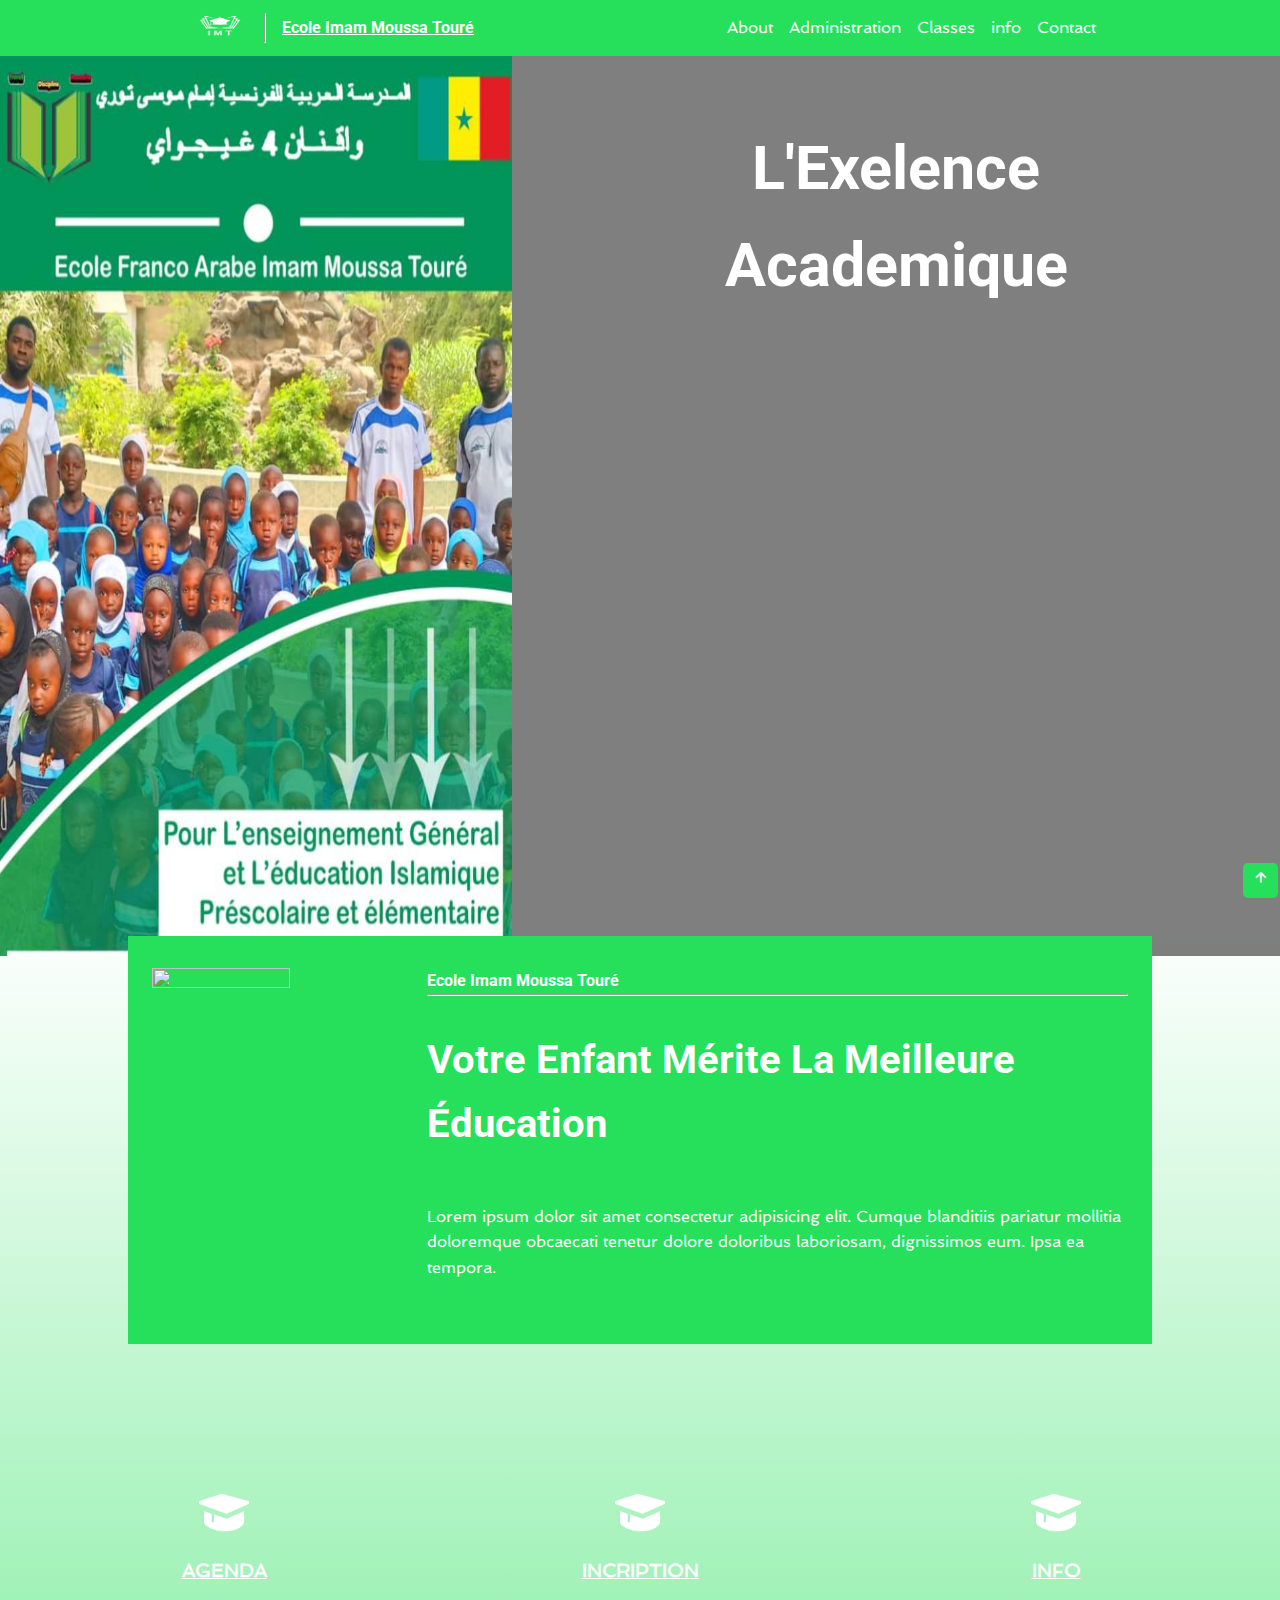
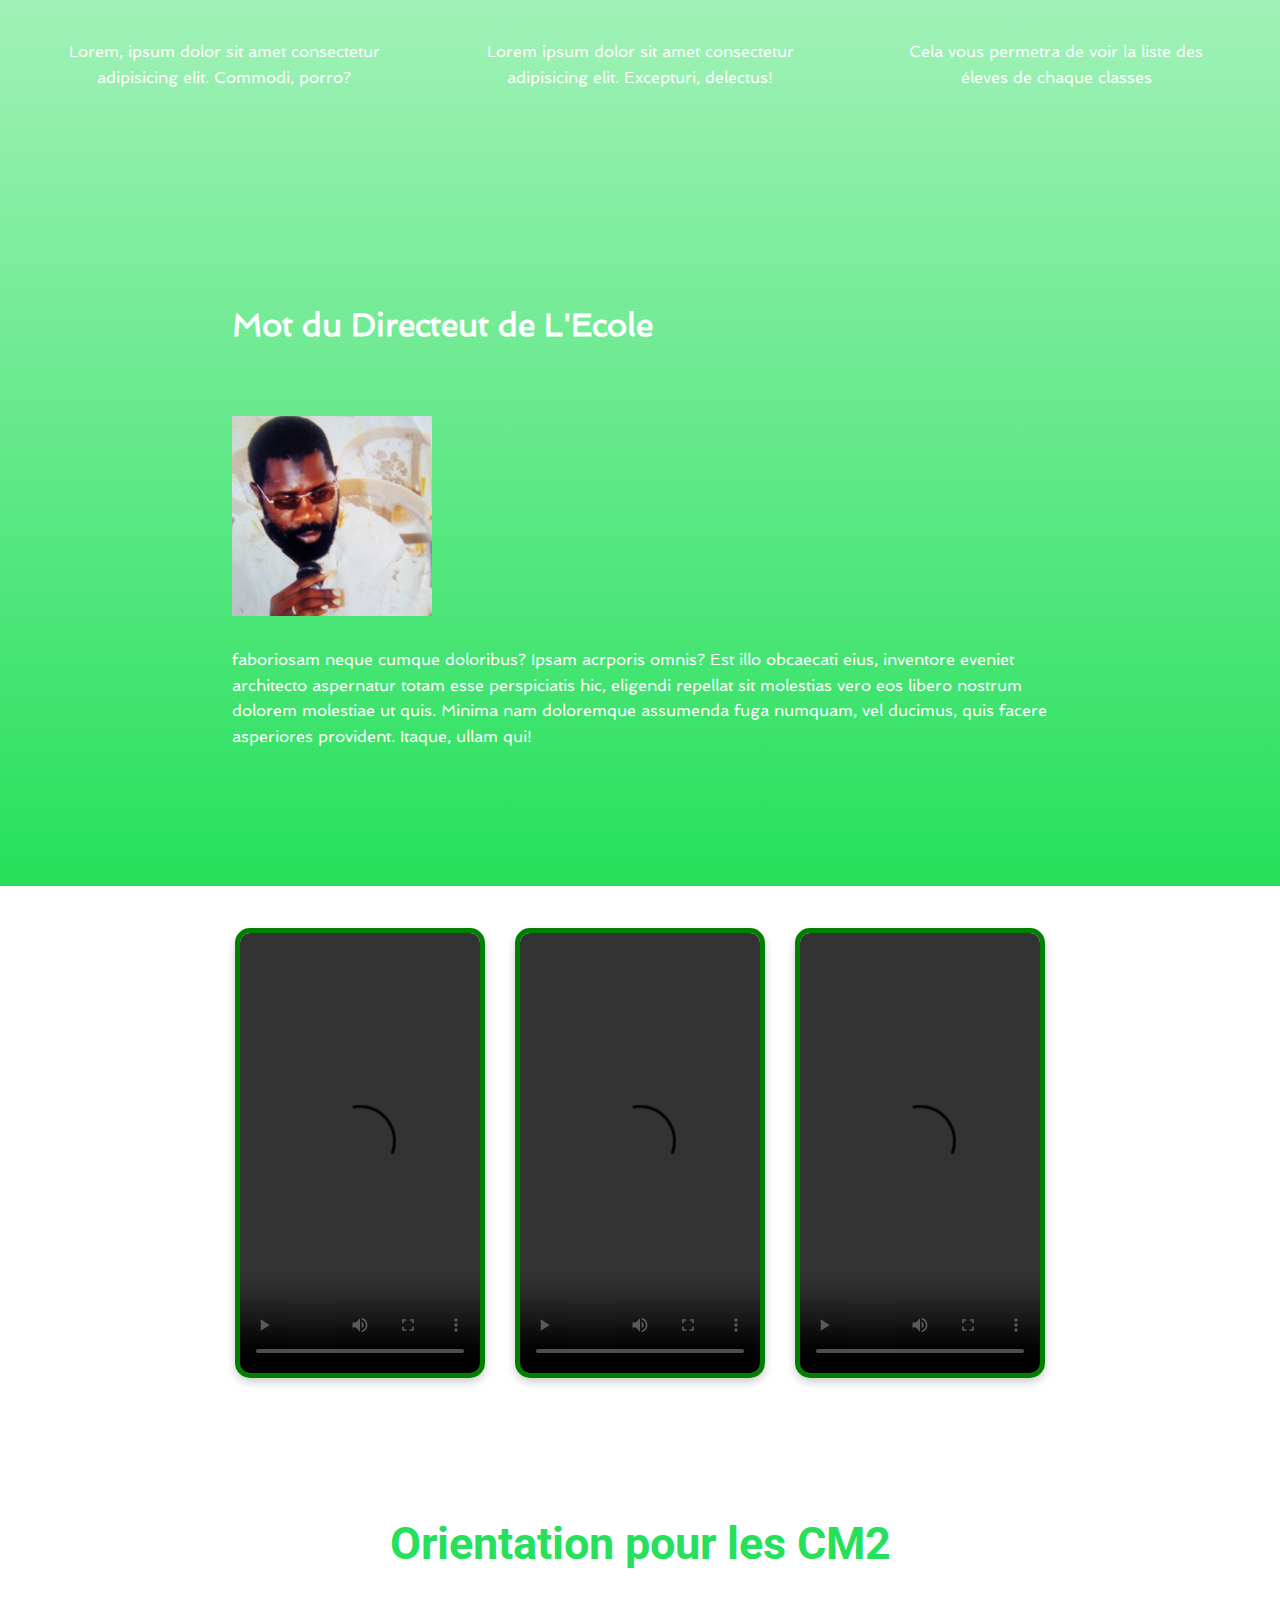
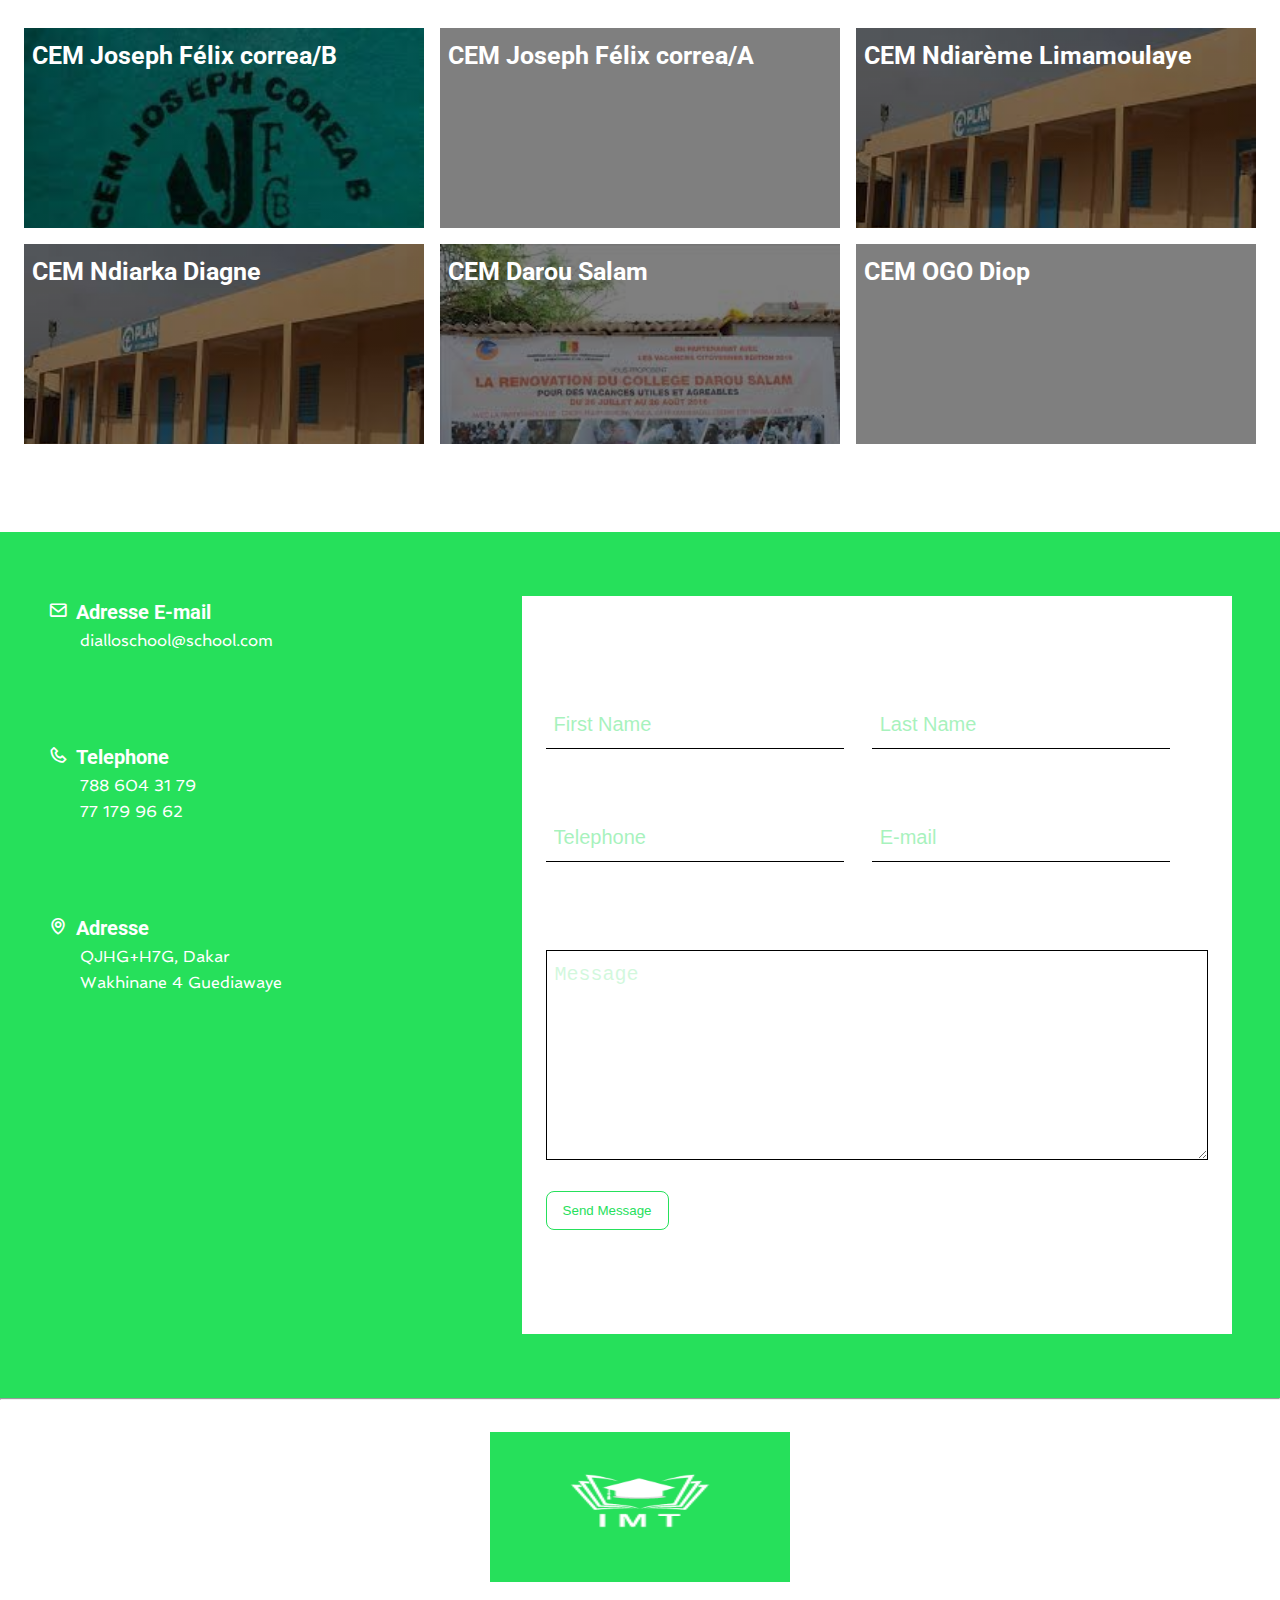
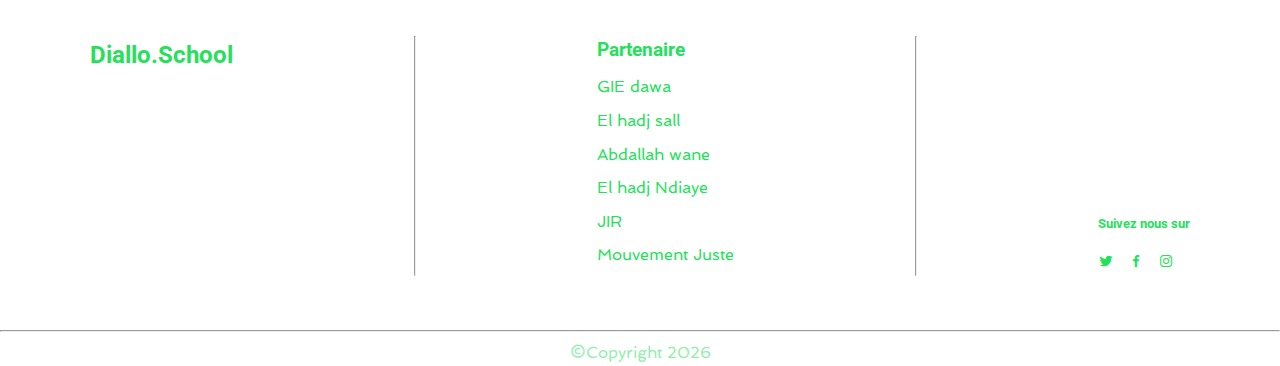
==== index.html @ ff6d8c69 "i create awebsite for an elementary school" ====
<!DOCTYPE html>
<html lang="en">
<head>
    <meta charset="UTF-8">
    <meta name="viewport" content="width=device-width, initial-scale=1.0">
    <link rel="stylesheet" href="style.css">

    <!-- FONT AWESOME -->
    <link rel="stylesheet" href="https://cdnjs.cloudflare.com/ajax/libs/font-awesome/6.4.2/css/all.min.css" integrity="sha512-z3gLpd7yknf1YoNbCzqRKc4qyor8gaKU1qmn+CShxbuBusANI9QpRohGBreCFkKxLhei6S9CQXFEbbKuqLg0DA==" crossorigin="anonymous" referrerpolicy="no-referrer" />

    <!-- BOX ICON -->
    <link href='https://unpkg.com/boxicons@2.1.4/css/boxicons.min.css' rel='stylesheet'>


    <link rel="icon" type="image/png" sizes="32x32" href="logo2.png">


    <title>Ecole Imam Moussa Touré</title>
</head>


<body>
    <nav id="navbar">
        <!-- <h3><a href="index.html">Diallo.School</a></h3> -->
        <div class="logo">
            <img id="logo-img" src="logo2.png" alt="Logo">
            <hr>
            <h4><a href="#">Ecole Imam Moussa Touré</a></h4>
        </div>
        
        <ul>
            <p class="close-btn"><i class="fa-solid fa-xmark"></i></p>
            <li><a href="sideProject/about/about.html">About</a></li>
            <li><a href="sideProject/Abdministration/admin.html">Administration</a></li>
            <li><a href="sideProject/classe/classe.html">Classes</a></li>
            <li><a href="sideProject/classe/info.html">info</a></li>
            <li><a href="#contact">Contact</a></li>
        </ul>
        <div class="bars"><i class="fa-solid fa-bars"></i></div>
    </nav>


    <button class="arow-hight"><a href="#navbar"><i class='bx bx-up-arrow-alt'></i></a></button>


    <header id="head">
        <img src="image/front-image.jpg" alt="">
        <div class="slides-container">
            <div class="slides fade">
                <h1>L'Exelence Academique</h1>
            </div>
            <div class="slides fade">
                <h1>La Pedagogie notre Symbole</h1>
            </div>
            <div class="slides fade">
                <h1>Vos enfant Notre avenir</h1>
            </div>
    
            <div id="next" data-next-button><i class="fa-solid fa-chevron-right"></i></div>
            <div id="prev" data-prev-button><i class="fa-solid fa-chevron-left"></i></div>
        </div>
    </header>


    <section id="dev">
        <div class="section1">
            <img src="https://apprendre.auf.org/wp-content/uploads/2022/09/CEG-Atrokpocodji-08-%C2%A9APPRENDRE-2019-Joannes-Doglo.jpg" alt="">
            <div class="onediv">
                <h4>Ecole Imam Moussa Touré</h4>
                <hr>
                <h1>Votre Enfant Mérite La Meilleure Éducation</h1>
                <p>Lorem ipsum dolor sit amet consectetur adipisicing elit. Cumque blanditiis pariatur mollitia doloremque obcaecati tenetur dolore doloribus laboriosam, dignissimos eum. Ipsa ea tempora.</p>
            </div>
        </div>

        <div class="section2">
            <div class="presentation modif">
                <i class='bx bxs-graduation'></i>
               <h3><a href="sideProject/classe/classe.html">AGENDA</a></h3>
               <p>Lorem, ipsum dolor sit amet consectetur adipisicing elit. Commodi, porro?</p>
            </div>

            <div class="resultat modif">
                <i class='bx bxs-graduation'></i>
                <h3><a href="sideProject/classe/classe.html">INCRIPTION</a></h3>
                <p>Lorem ipsum dolor sit amet consectetur adipisicing elit. Excepturi, delectus!</p>
            </div>

            <div class="classes modif">
                <i class='bx bxs-graduation'></i>
                <h3><a href="sideProject/Info/info.html">INFO</a></h3>
                <p>Cela vous permetra de voir la liste des éleves de chaque classes</p>
            </div>
        </div>

        <div class="section3">
            <h3>Mot du Directeut de L'Ecole</h3>
            
            <img src="image/546.jpg" alt="image du directeur">
            <p>faboriosam neque cumque doloribus? Ipsam acrporis omnis? Est illo obcaecati eius, inventore eveniet architecto aspernatur totam esse perspiciatis hic, eligendi repellat sit molestias vero eos libero nostrum dolorem molestiae ut quis. Minima nam doloremque assumenda fuga numquam, vel  ducimus, quis facere asperiores provident. Itaque, ullam qui!</p>
        </div>

    </section>

    <div id="video">
        <video width="249.797" height="450" controls>
            <source src="image/video/WhatsApp Vidéo 2024-10-27 à 10.26.54_b13c4c05.mp4" type="video/mp4">
            Your browser does not support the video tag.
        </video>
        <video width="249.797" height="450" controls>
            <source src="image/video/WhatsApp Vidéo 2024-10-27 à 10.27.14_0820b677.mp4" type="video/mp4">
            Your browser does not support the video tag.
        </video>
        <video width="249.797" height="450" controls>
            <source src="image/video/WhatsApp Vidéo 2024-10-27 à 10.28.24_be0b81fa.mp4" type="video/mp4">
            Your browser does not support the video tag.
        </video>
    </div>

    <div class="orientation">
        <h2>Orientation pour les CM2</h2>
        <div class="ecole-orient">
            <div class="ecaux">
                <h4>CEM Joseph Félix correa/B</h4>
            </div>

            <div class="ecaux">
                <h4>CEM Joseph Félix correa/A</h4>
            </div>

            <div class="ecaux">
                <h4>CEM Ndiarème Limamoulaye</h4>
            </div>

            <div class="ecaux">
                <h4>CEM Ndiarka Diagne</h4>
            </div>

            <div class="ecaux">
                <h4>CEM Darou Salam</h4>
            </div>

            <div class="ecaux ogo">
                <h4>CEM OGO Diop</h4>
            </div>
        </div>
    </div>

    <div id="contact">
        <div class="first-contact">
            <div>
                <h4><i class='bx bx-envelope'></i>Adresse E-mail</h4>
                <p>dialloschool@school.com</p>
            </div>

            <div>
                <h4><i class='bx bx-phone'></i>Telephone</h4>
                <p>788 604 31 79</p>
                <p>77 179 96 62</p>
            </div>

            <div>
                <h4><i class='bx bx-map'></i>Adresse</h4>
                <p>QJHG+H7G, Dakar</p>
                <p>Wakhinane 4 Guediawaye</p>
            </div>
        </div>

        <div class="second-contact">
            <form action="fly">
                <input type="text" name="fname" id="fname" placeholder="First Name">

                <input type="text" name="lname" id="lname" placeholder="Last Name">

                <input type="tel" name="tel" id="tel" placeholder="Telephone">

                <input type="email" name="email" id="email" placeholder="E-mail">

                <textarea name="textarea" id="textarea" cols="50" rows="6" placeholder="Message"></textarea>
            </form>
            <button class="form-button" type="button">Send Message  <i class="fa-regular fa-paper-plane"></i></button>
        </div>
    </div>

    <hr>

    <footer>
        <img src="logo2.png" alt="">
        <div id="footer">
            <h2>Diallo.School</h2>
            <hr>
    
            <div class="partenaire">
                <h3>Partenaire</h3>
                <p>GIE dawa</p>
                <p>El hadj sall</p>
                <p>Abdallah wane</p>
                <p>El hadj Ndiaye</p>
                <p>JIR</p>
                <p>Mouvement Juste</p>
            </div>
            <hr>
    
            <div class="social-media">
                <h5>Suivez nous sur</h5>
                <a href=""><i class='bx bxl-twitter'></i></a>
                <a href=""><i class='bx bxl-facebook'></i></a>
                <a href=""><i class='bx bxl-instagram'></i></a>
            </div>
        </div>
        <hr>
        <p class="copy"><i class='bx bx-copyright'></i>Copyright  <span class="date"></span></p>
    </footer>

    <script src="index.js"></script>
</body>
</html>
---- style.css ----
@import url('https://fonts.googleapis.com/css2?family=Cairo&family=Roboto&family=Spinnaker&display=swap');

:root {
    --first-color: #26E05B;
    /* --first-color: blue; */
    --second-color: #fff;
    --gradient-color: linear-gradient(#FFF, #26E05B);
    --font-principal: 'Roboto', sans-serif;
    --secondary-font: 'Spinnaker', sans-serif;
    --color-font: #E1E6F0;
}

* {
    padding: 0;
    margin: 0;
    box-sizing: border-box;
    user-select: none;
    line-height: 1.6;
}

h1, h2, h3, h4, h5, h6 {
    font-family: var(--font-principal);
}

p {
    font-size: 1rem;
    font-family: var(--secondary-font);
}

body {
    overflow-x: hidden;
}

/******** Navbar ********/
#navbar {
    width: 100%;
    z-index: 5;
    padding: 0px 176px;
    margin: 0;
    background-color: var(--first-color);
    display: flex;
    justify-content: space-between;
    align-items: center;
    position: relative;
}

.logo {
    display: flex;
    justify-content: space-between;
    align-items: center;
}
.logo hr{
    height: 30px;
}
#logo-img {
    height: 56px;
    width: 88px;
}

.logo h4 {
    display: flex;
    justify-content: space-between;
    align-items: center;
    padding-left: 16px;
}
.logo h4 a {
    text-align: left;
    font-family: var(--font-principal);
    color: var(--second-color);
}

#navbar ul {
    display: flex;
    justify-content: center;
}

#navbar ul li {
    list-style-type: none;
    padding: 0 8px;
}

#navbar ul li a {
    font-family: var(--secondary-font);
    font-size: 1rem;
    color: var(--second-color);
    text-decoration: none;
}

#navbar ul li a:hover {
   text-decoration: underline;
}

.bars {
    display: none;
    color: var(--second-color);
}


.close-btn i{
    text-align: center;
    display: none;
    color: var(--second-color);
    border: 1px solid var(--second-color);
    padding: 8px 0;
    width: 30px;
}


.arow-hight{
    position: fixed;
    bottom: 2px;
    right: 2px;
    z-index: 5;
    background-color: var(--first-color);
    padding: 2px 8px;
    border: none;
    font-size: 1.2em;
    border-radius: 5px;
}
.arow-hight i {
    color: var(--second-color);
}

.arow-hight:hover, .arow-hight i:hover {
    background-color: var(--second-color);
    color: var(--first-color);
}


/*********************************************************** Header ***************************/
#head {
    width: 100%;
    color: var(--second-color);
    position: relative;
    right: 0;
    left: 0;

    display: flex;
    justify-content: center;
    flex-direction: row;
}

#head img{
    width: 40%;
    height: 100vh;
}

.slides-container {
    width: 60%;
}


.slides {
    font-family: var(--font-principal);
    padding: 64px;
    height: 100vh;
    display: none;
}

.slides:nth-child(1) {
    background-image: linear-gradient(rgba(0, 0, 0, 0.5), rgba(0, 0, 0, 0.5)), url('https://jkeducate.b-cdn.net/content/uploads/2024/05/classroom-2093744_1920.jpg');
    background-size: cover;
    object-fit: cover;
}

.slides:nth-child(2) {
    background-image: linear-gradient(rgba(0, 0, 0, 0.5), rgba(0, 0, 0, 0.5)), url('https://www.afd.fr/sites/afd/files/inline-images/senegal-dakar-education-andrianjafy.jpg');
    background-size: cover;
    object-fit: cover;
}

.slides:nth-child(3) {
    background-image: linear-gradient(rgba(0, 0, 0, 0.5), rgba(0, 0, 0, 0.5)), url('https://aedifica.com/uploads/_1920x967_crop_center-center_none/Tendimane_001.jpg');
    background-size: cover;
    object-fit: cover; 
}

.slides h1 {
    /* padding: 88px 0 0  176px; */
    text-align: center;
    font-size: 3.8rem;
}

#prev, #next {
    font-size: 40px;
    padding: 0px 16px;
}

#next {
    cursor: pointer;
    position: absolute;
    top: 50%;
    right: 0;
}

#prev {
    cursor: pointer;
    position: absolute;
    top: 50%;
}

.fade {
    animation-name: slide;
    animation-duration: .5s;
}

@keyframes slide {
    from {width: 50%}
    to {width: 100%}
}

/* **************************************************HEADER END************************* */




/************************************ Developement ********************************/
#dev {
    background-image: var(--gradient-color);
    color: var(--second-color);
    padding-bottom: 96px;
    height: 100%;
    width: 100%;
}

.section1 {
    width: 80%;
    background-color: var(--first-color);
    color: var(--second-color);
    z-index: 4;
    margin: -40px auto 24px;
    padding: 32px 24px 64px;
    display: flex;
    flex-direction: row;
    position: relative;
    top: 20px;
}

.section1 img {
    width: 55%;
    height: 100%;
    padding-right: 24px;
}

.section1 h1 {
    font-size: 40px;
    font-family: var(--font-principal);
    padding: 32px 0 48px 0;
}
.section1 p {
    font-family: var(--secondary-font);
}



.section2 {
    margin: 112px 24px;
    display: flex;
    flex-direction: row;
    justify-content: space-between;
    flex-wrap: nowrap;
    text-align: center;
}
.modif {
    background-color: none;
    width: 400px;
    display: flex;
    flex-direction: column;
    justify-content: flex-start;
    align-items: center;
    color: var(--second-color);
    border-radius: 10px 20px 30px 40px;
    font-size: 25px;
    margin-top: 16px;
    padding: 32px 40px 58px;
    position: relative;
    overflow: hidden;
    transition: background-color 1s;
}

.modif:hover {
    background-color: var(--second-color);
    color: var(--first-color);
}


.modif h3 a {
    color: var(--firstcolor);
    font-family: var(--secondary-font);
    font-size: 1.17rem;
}

.modif p {
    margin-top: 48px;
    font-family: var(--secondary-font);
    text-align: center;
}

.modif i {
    font-size: 60px;
}





.section3 {
    margin: auto;
    width: 70%;
    transition: transform 0.3s ease;
    padding: 40px;
    border-radius: 10px;
}

.section3 h3 {
    font-size: 32px;
    font-family: var(--secondary-font);
    margin-bottom: 64px;
}

.section3:hover {
    box-shadow: 5px 5px 5px 5px white;
    transform: translateY(-10px);
}
.section3 p {
    font-family: var(--secondary-font);
}
.section3 img {
    width: 200px;
    height: 200px;
    margin:0 24px 24px 0;
}

/******************************************* DEVELOPEMENT END *************************************/


/*************************** VIDEO SECTION *******************************/

#video {
    margin: 32px;
    display: flex;
    flex-direction: row;
    justify-content: center;
    align-items: center;
    flex-wrap: wrap;
}

#video video {
    margin: 10px 15px;
    border: 5px solid green;
    transition: border 0.3s ease;
    border-radius: 15px;
    box-shadow: 0 4px 10px rgba(0, 0, 0, 0.2);
    overflow: hidden;
}

/*************************** VIDEO SECTION END ****************************/

.orientation {
    margin: auto;
    padding: 88px 0;
    background-color: var(--second-color);
}

.orientation h2{
    text-align: center;
    color: var(--first-color);
    font-size: 45px;
}

.ecole-orient {
    display: grid;
    grid-template-columns: repeat(3, 1fr);
    gap: 16px;
    padding: 48px 24px 0;
}

.ecaux {
    color: var(--second-color);
    font-size: 25px;
    height: 200px;
    padding: 8px;
}

.ecaux:nth-child(1) {
     background-image:  linear-gradient(rgba(0, 0, 0, 0.5), rgba(0, 0, 0, 0.5)), url('[data-uri]');
    background-size: cover;
}

.ecaux:nth-child(2) {
    background-image:  linear-gradient(rgba(0, 0, 0, 0.5), rgba(0, 0, 0, 0.5)), url('https://encrypted-tbn0.gstatic.com/images?q=tbn:ANd9GcRx5C8IBdXjqbZJ6P_XTtqfS0JcLczoJ2zPWA&usqp=CAU');
    background-size: cover;
}

.ecaux:nth-child(3) {
    background-image:  linear-gradient(rgba(0, 0, 0, 0.5), rgba(0, 0, 0, 0.5)), url('[data-uri]');
    background-size: cover;
}

.ecaux:nth-child(4) {
    background-image:  linear-gradient(rgba(0, 0, 0, 0.5), rgba(0, 0, 0, 0.5)), url('[data-uri]');
    background-size: cover;
}

.ecaux:nth-child(5) {
    background-image:  linear-gradient(rgba(0, 0, 0, 0.5), rgba(0, 0, 0, 0.5)), url('[data-uri]');
    background-size: cover;
}

.ecaux:nth-child(6) {
    background-image:  linear-gradient(rgba(0, 0, 0, 0.5), rgba(0, 0, 0, 0.5)), url('https://www.dakarposte.com/photo/art/grande/47692010-37651584.jpg?v=1593464779');
    background-size: cover;
}



#contact {
    display: flex;
    justify-content: space-between;
    flex-direction: row;
    background-color: var(--first-color);
    color: var(--second-color);
    height: 100%;
    padding: 64px 48px;
    margin: auto;
}

#contact .first-contact {
    width: 40%;
    max-height: 400px;
    display: flex;
    flex-direction: column;
    justify-content: space-between;
    color: var(--second-color);
}

#contact .first-contact div h4 {
    font-size: 20px;
}

#contact .first-contact div p {
    padding-left: 32px;
}

#contact .first-contact div h4 i {
    padding-top: 3px;
    padding-right: 8px;
    color: var(--second-color);
}

#contact .second-contact {
    /* background-color: #0067FF; */
    background-color: var(--second-color);
    width: 60%;
    height: 90%;
    padding: 104px 24px ;
}

input {
    width: 45%;
    padding: 8px;
    margin-bottom: 64px;
    font-size: 20px;
    border: none;
    color: var(--first-color);
    border-bottom: 1px solid #000;
    background: none;
}
input::placeholder {
    color: var(--first-color);
    opacity: .4;
}

input:nth-child(1), input:nth-child(3) {
    margin-right: 24px;
}
textarea {
    border: 1px solid #000;
    margin-top: 24px;
    padding: 8px;
    font-size: 20px;
    width: 100%;
}

textarea::placeholder {
    color: var(--first-color);
    opacity: .2;
}

.form-button {
    cursor: pointer;
    margin-top: 24px;
    padding: 8px 16px;
    border: 1px solid var(--first-color);
    border-radius: 8px;
    background: none;
    color: var(--first-color);
    transition: background-color .5s;
}

.form-button:hover {
    background-color: var(--first-color);
    color: var(--second-color);
}




footer {
    background-color: var(--second-color);
    color: var(--first-color);
    display: flex;
    flex-direction: column;

    padding-top: 32px;
}

footer img {
    align-self: center;
    height: 150px;
    width: 300px;
}

#footer {
    display: flex;
    justify-content: space-around;
    flex-direction: row;
    padding: 54px 0;
}

.partenaire p, .partenaire h3  {
    padding-bottom: 8px;
}

.social-media {
    align-self: flex-end;
}

.social-media h5 {
    padding-bottom: 16px;
}

.social-media a {
    padding-right: 10px;
    color: var(--first-color);
}

.social-media a:hover {
    color: rgba(255, 255, 255, 0.5);
}

.copy {
    color: var(--first-color);
    opacity: .5;
    padding-top: 8px;
    text-align: center;
}





@media screen and (max-width: 1000px) {
    #navbar {
        position: fixed;
        padding: 0 64px;
    }
    #navbar ul{
        width: 0;
        height: 400px;
        position: fixed; 
        top: 48px;
        border-top: 1px solid var(--second-color);
        left: 0;
        background-color: var(--first-color);
        overflow-x: hidden;
        display: flex;
        flex-direction: column;
        justify-content: space-around;
        align-items: center;
        transition: width .5s;
        z-index: 2;
    }

    #navbar ul li a {
        color: var(--second-color);
    }

    .bars {
        padding: 8px 16px;
        display: block;
        cursor: pointer;
    }
    .bars:hover {
        background-color: var(--second-color);
        color: var(--first-color);
    }

    .close-btn i{
        cursor: pointer;
        display: block;
    }

    #head {
        top: 56px;
    }

    #head img{
        width: 35%;
        height: 100vh;
    }
    
    .slides-container {
        width: 65%;
    }
    
    .slides h1 {
        /* padding: 88px 0 0  176px; */
        text-align: center;
        font-size: 1.9rem;
    }

    .section1 {
        width: 90%;
        flex-direction: column;
    }
    
    .section1 img {
        width: 30%;
        height: 100%;
        padding-right: 8px;
    }
    .section1 h4 {
        font-family: var(--secondary-font);
    }
    .section1 h1 {
        font-size: 1.9rem;
        font-family: var(--font-principal);
        padding: 32px 0 48px 0;
    }
    .section1 p {
        font-family: var(--secondary-font);
    }



    .section2 {
        margin: 112px 16px;
        display: flex;
    }
    .modif {
        width: 250px;
        display: flex;
        flex-direction: column;
        justify-content: flex-start;
        align-items: center;
        color: var(--second-color);
        font-size: 25px;
        /* margin-top: 16px; */
        padding: 32px 5px 58px;
        margin: 16px 10px 0;
    }
    
    .modif:hover {
        background-color: var(--second-color);
        color: var(--first-color);
    }
    
    
    .modif h3 a {
        color: var(--firstcolor);
        font-family: var(--secondary-font);
        font-size: 1.1rem;
    }
    
    .modif p {
        margin-top: 48px;
        font-family: var(--secondary-font);
        text-align: center;
    }
    
    .modif i {
        font-size: 40px;
    }
    

    .section3 {
        margin: auto;
        width: 85%;
    }
    .section3 h3 {
        font-size: 1.3rem;
    }



    .orientation h2{
        text-align: center;
        color: var(--first-color);
        font-size: 1.9rem;
    }
    .ecaux {
        color: var(--second-color);
        font-size: 1.2rem;
        height: 150px;
        padding: 8px;
    }

    #contact {
        padding: 64px 16px;
    }
    #contact .first-contact div p {
        padding-left: 16px;
    }

    #footer h2 {
        font-size: 20px;
    }
    
}


@media screen and (max-width: 657px) {

    #head img {
        width: 100%;
        height: 100vh;
    }

    .slides-container {
        display: none;
    }

    .section2 {
        /* margin: 112px 16px; */
        display: flex;
        justify-content: space-around;
        align-items: center;
        flex-wrap: wrap;
    }

    input {
        width: 100%;
    }
}

@media screen and (max-width: 390px) {

    #navbar {
        padding: 0px 15px;
    }

    .section3 {
        padding: 10px;
    }

    .ecole-orient {
        display: grid;
        grid-template-columns: repeat(2, 1fr);
        gap: 16px;
        padding: 48px 24px 0;
    }

    #contact {
        display: flex;
        justify-content: space-between;
        flex-direction: column;
        padding: 10px;
    }

    #contact .first-contact {
        width: 100%;
        padding-bottom: 20px;
        display: flex;
        flex-direction: row;
        justify-content: center;
        align-items: center;
        flex-wrap: wrap;
        color: var(--second-color);
    }

    #contact .first-contact div {
        padding: 15px;
    }


    #contact .second-contact {
        background-color: var(--second-color);
        width: 100%;
        height: 90%;
        padding: 104px 24px ;
    }
    
    
    textarea::placeholder {
        color: var(--first-color);
        opacity: .2;
    }
    

    #footer h2 {
        font-size: 16px;
    }
}
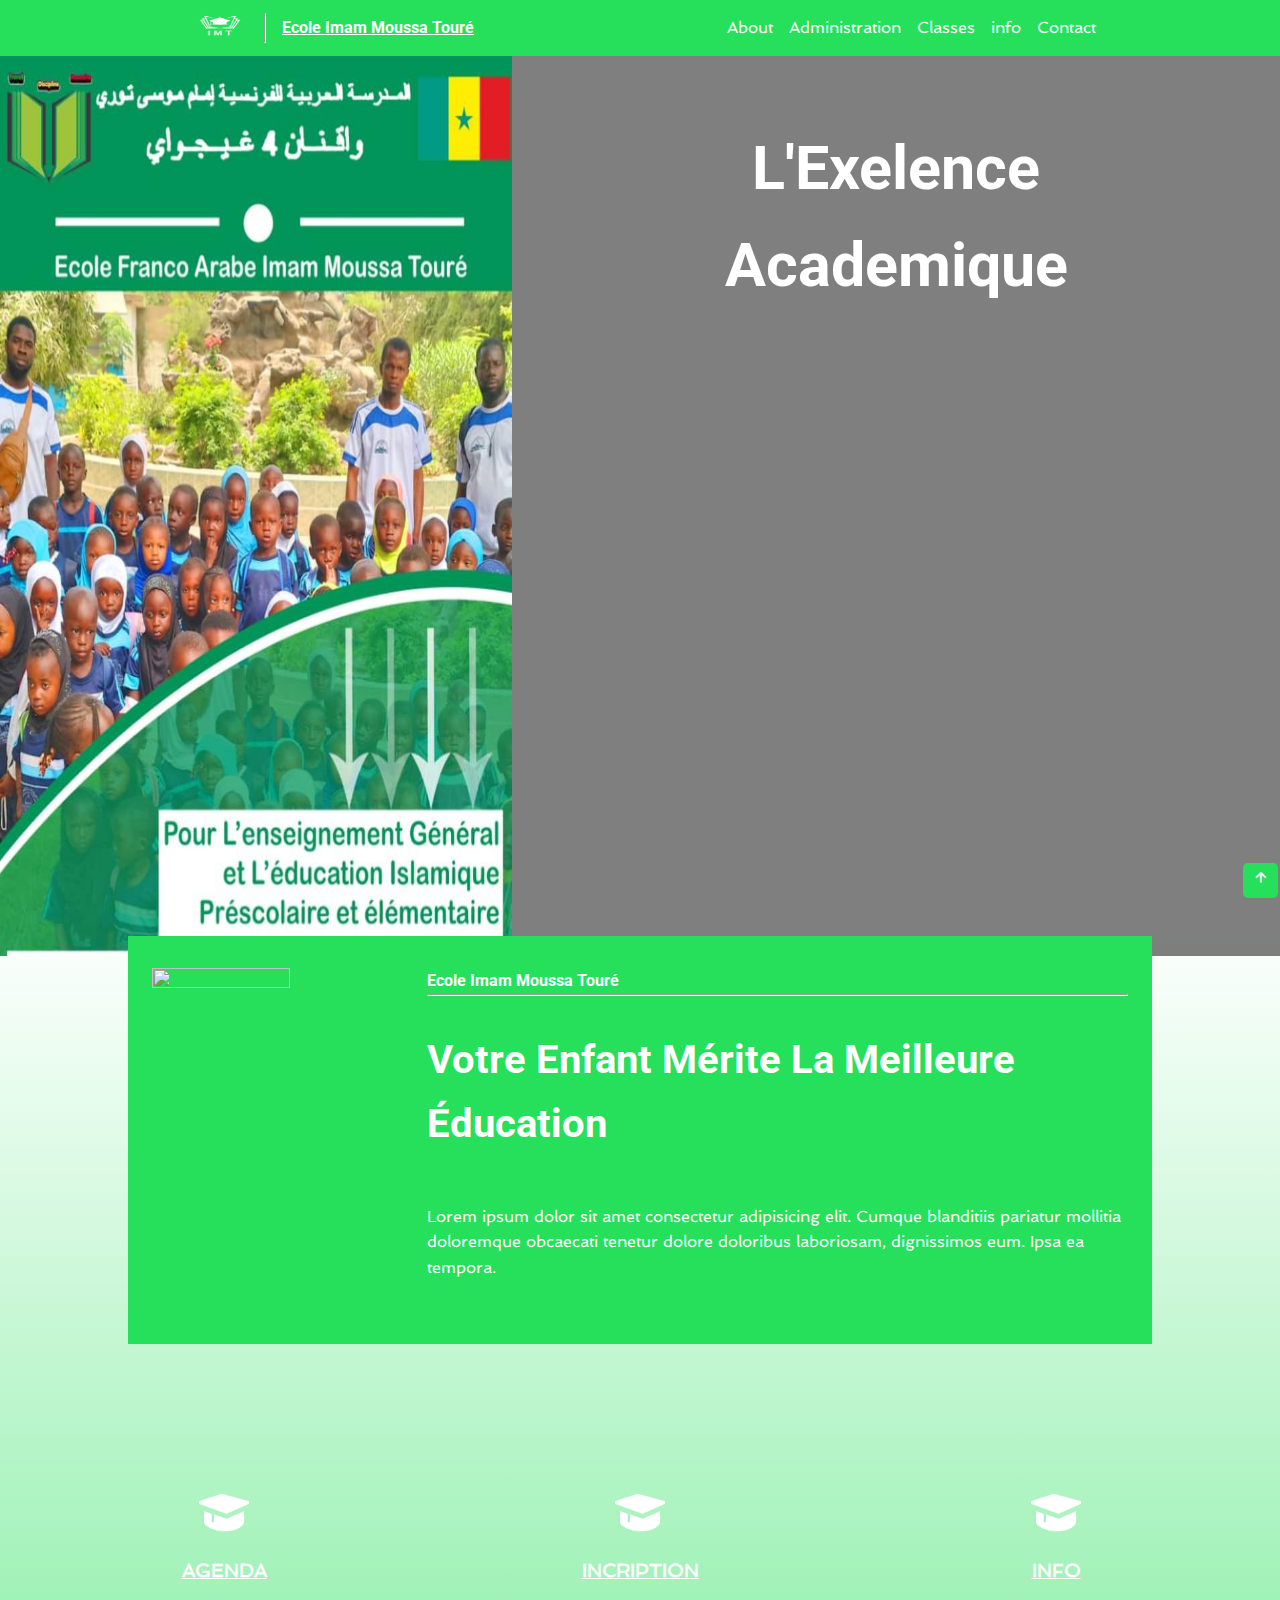
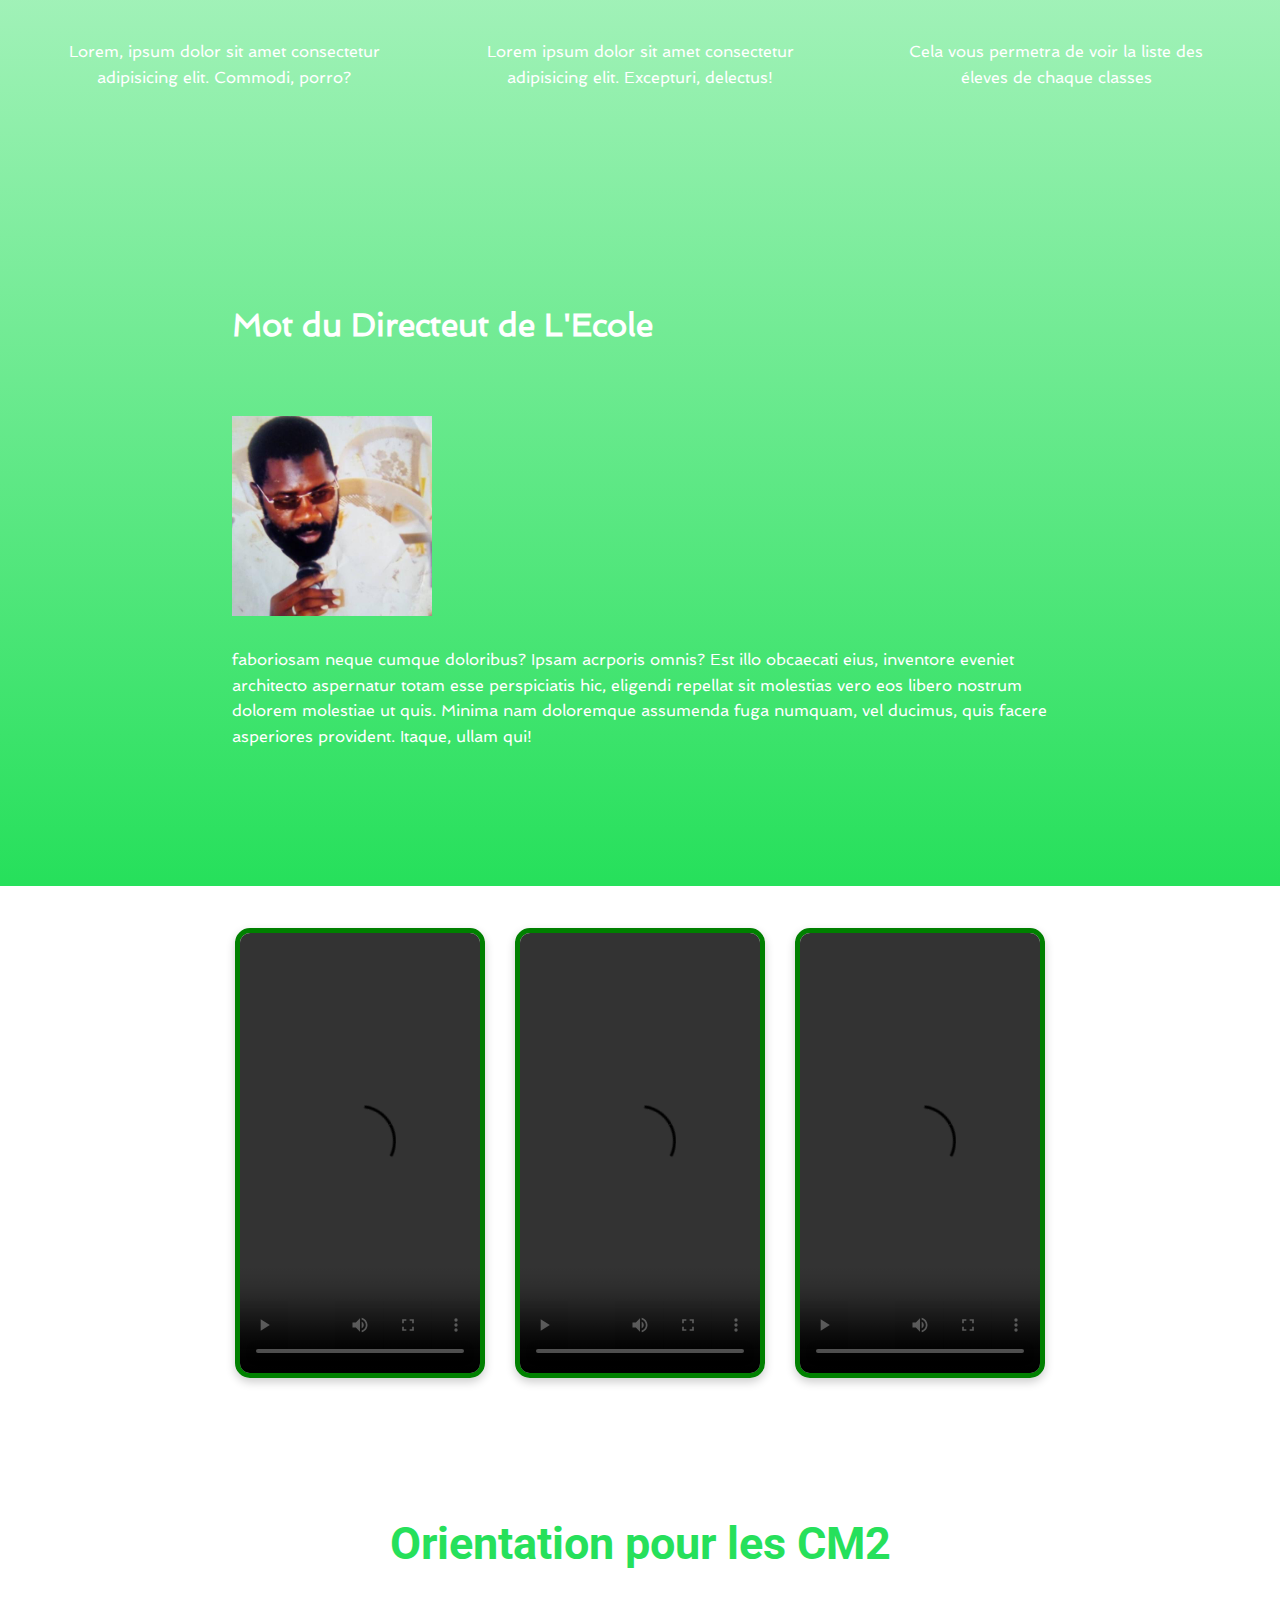
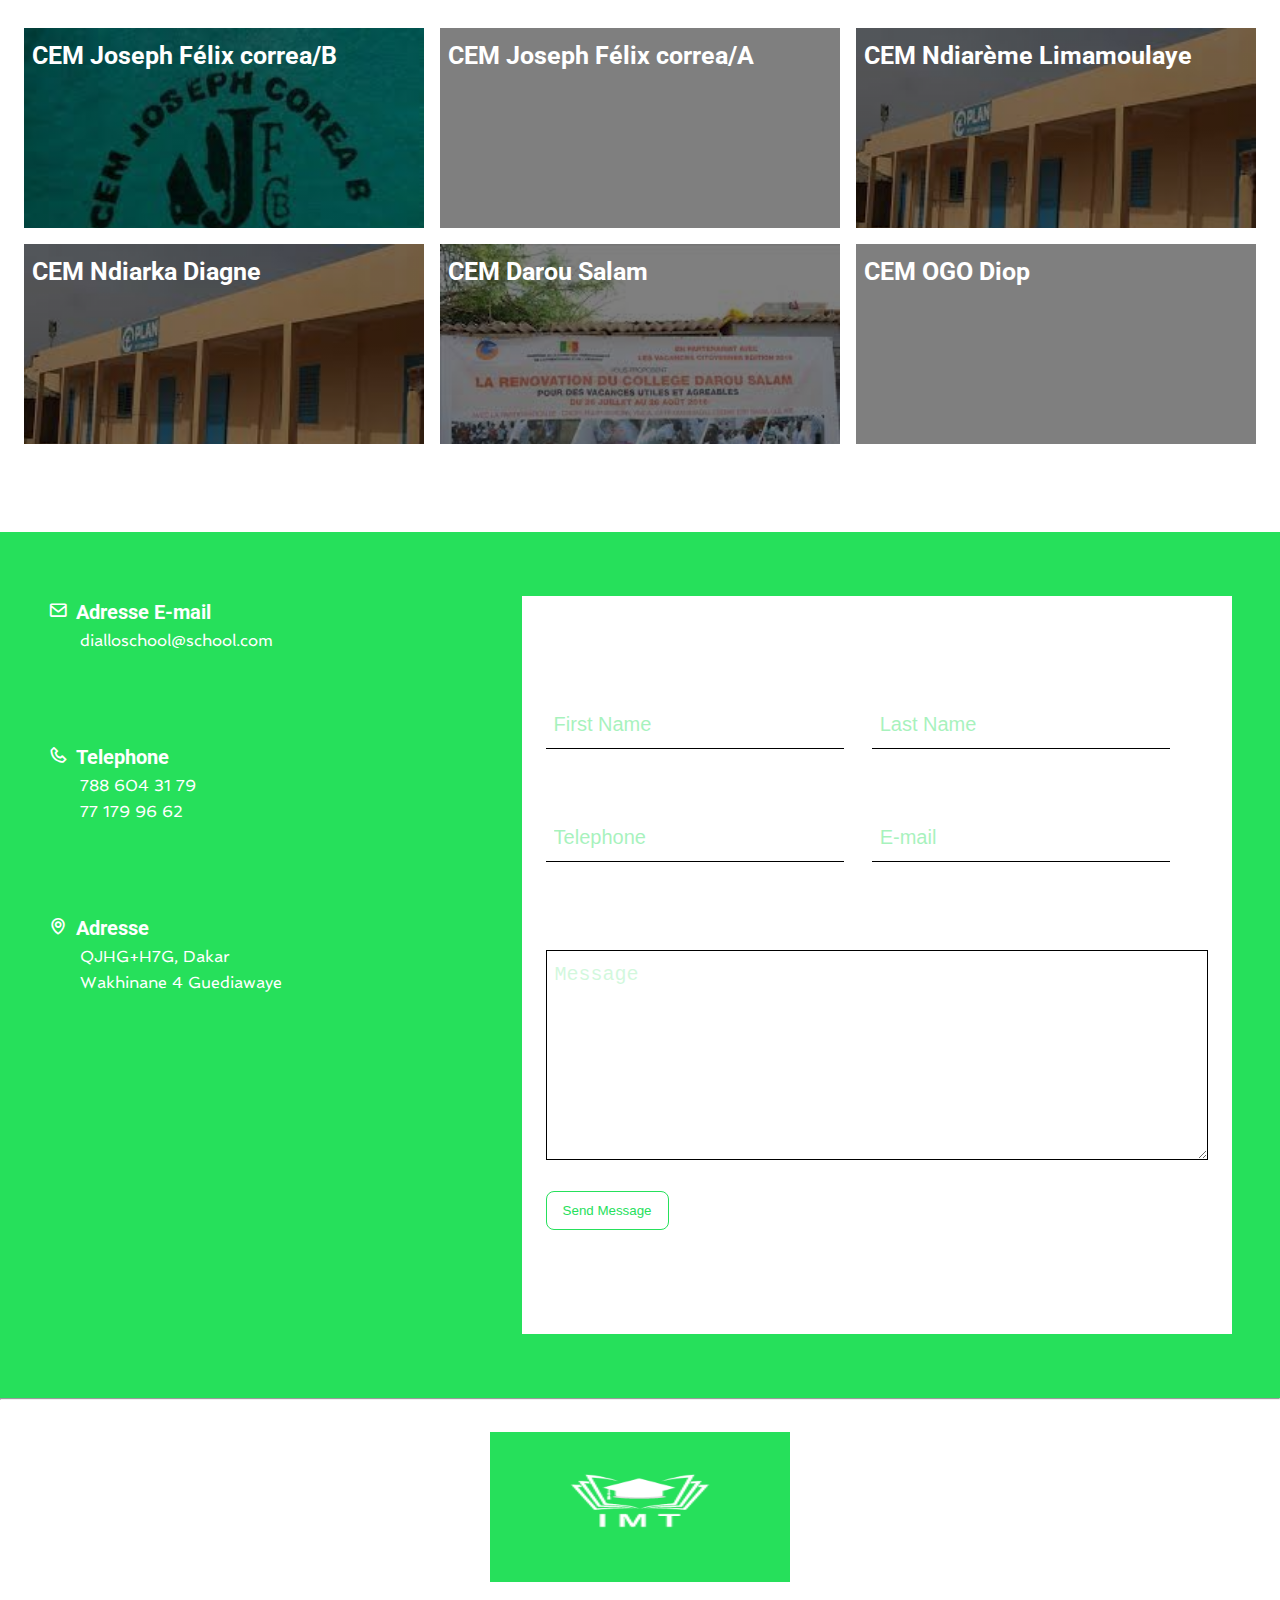
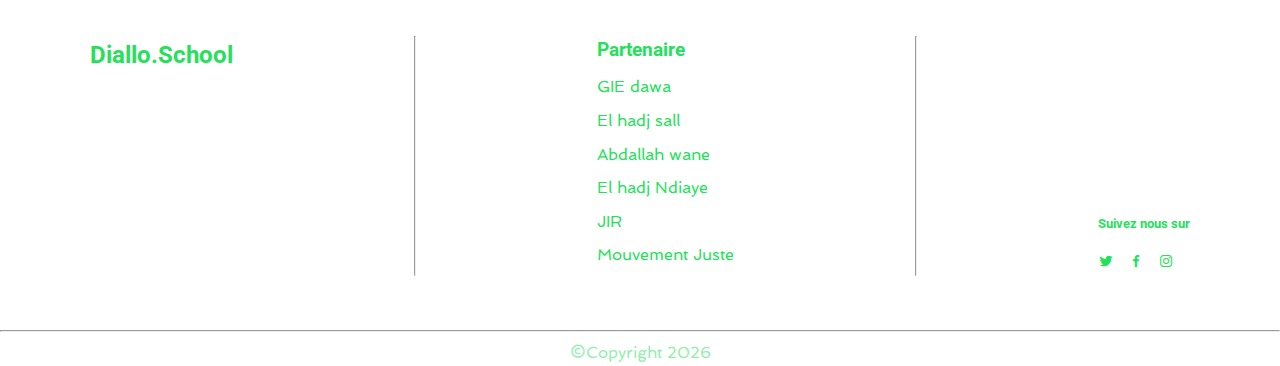
==== commit a212038a: "i add the sideProject folder inside the shchool project" ====
--- a/index.html
+++ b/index.html
@@ -31,9 +31,9 @@
         <ul>
             <p class="close-btn"><i class="fa-solid fa-xmark"></i></p>
             <li><a href="sideProject/about/about.html">About</a></li>
-            <li><a href="sideProject/Abdministration/admin.html">Administration</a></li>
+            <li><a href="sideProject/Administration/admin.html">Administration</a></li>
             <li><a href="sideProject/classe/classe.html">Classes</a></li>
-            <li><a href="sideProject/classe/info.html">info</a></li>
+            <li><a href="sideProject/info/info.html">info</a></li>
             <li><a href="#contact">Contact</a></li>
         </ul>
         <div class="bars"><i class="fa-solid fa-bars"></i></div>
